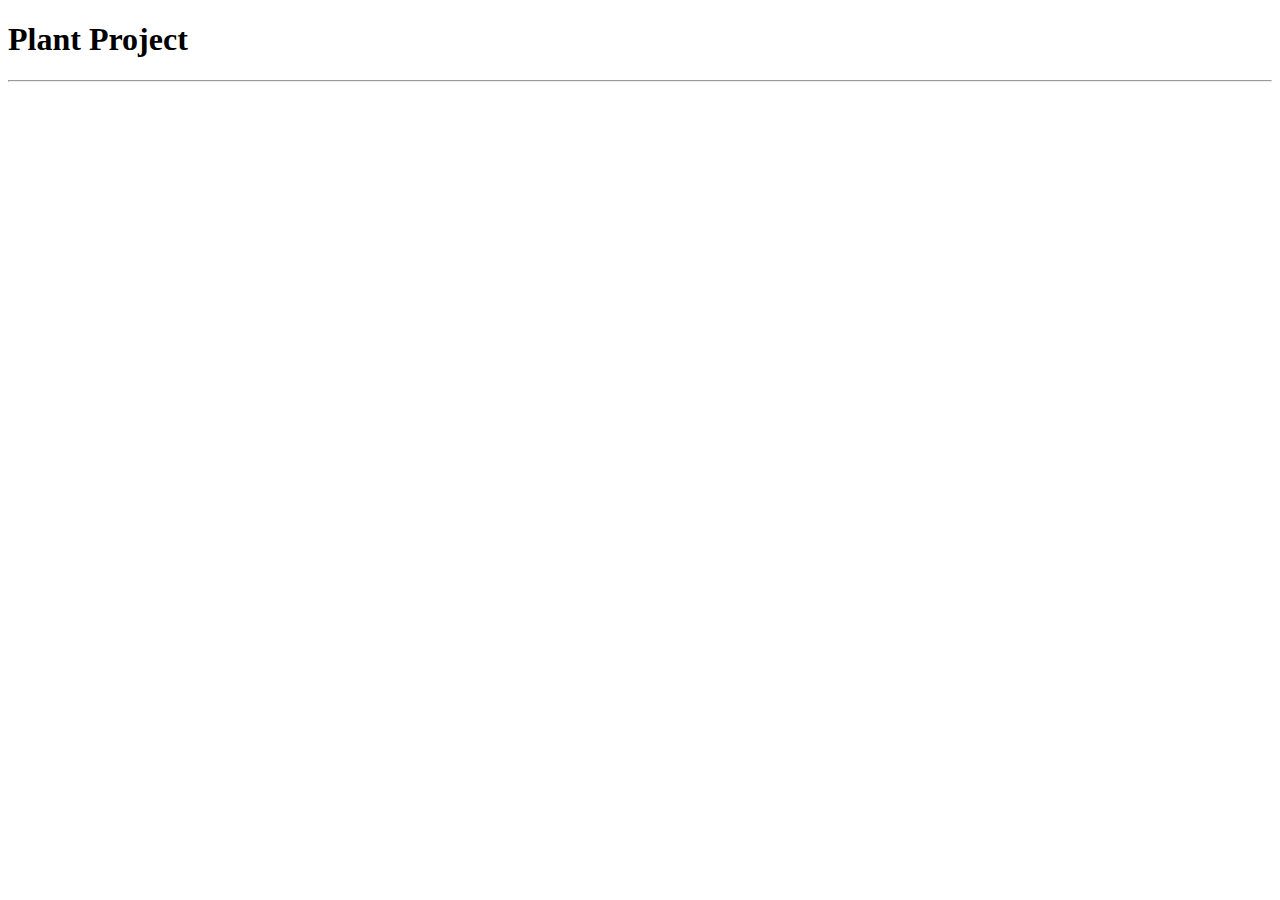
==== index.html @ 608250d4 "add minimal boilerplate html / research what you want" ====
<!DOCTYPE html> 
<html lang="en">
    <head>
        <meta charset="UTF-8">
        <title>Home</title>
        <link rel="stylesheet" href="style.css">
    </head>

    <body>
        <h1>Plant Project</h1>
        <hr>
    </body>
</html>
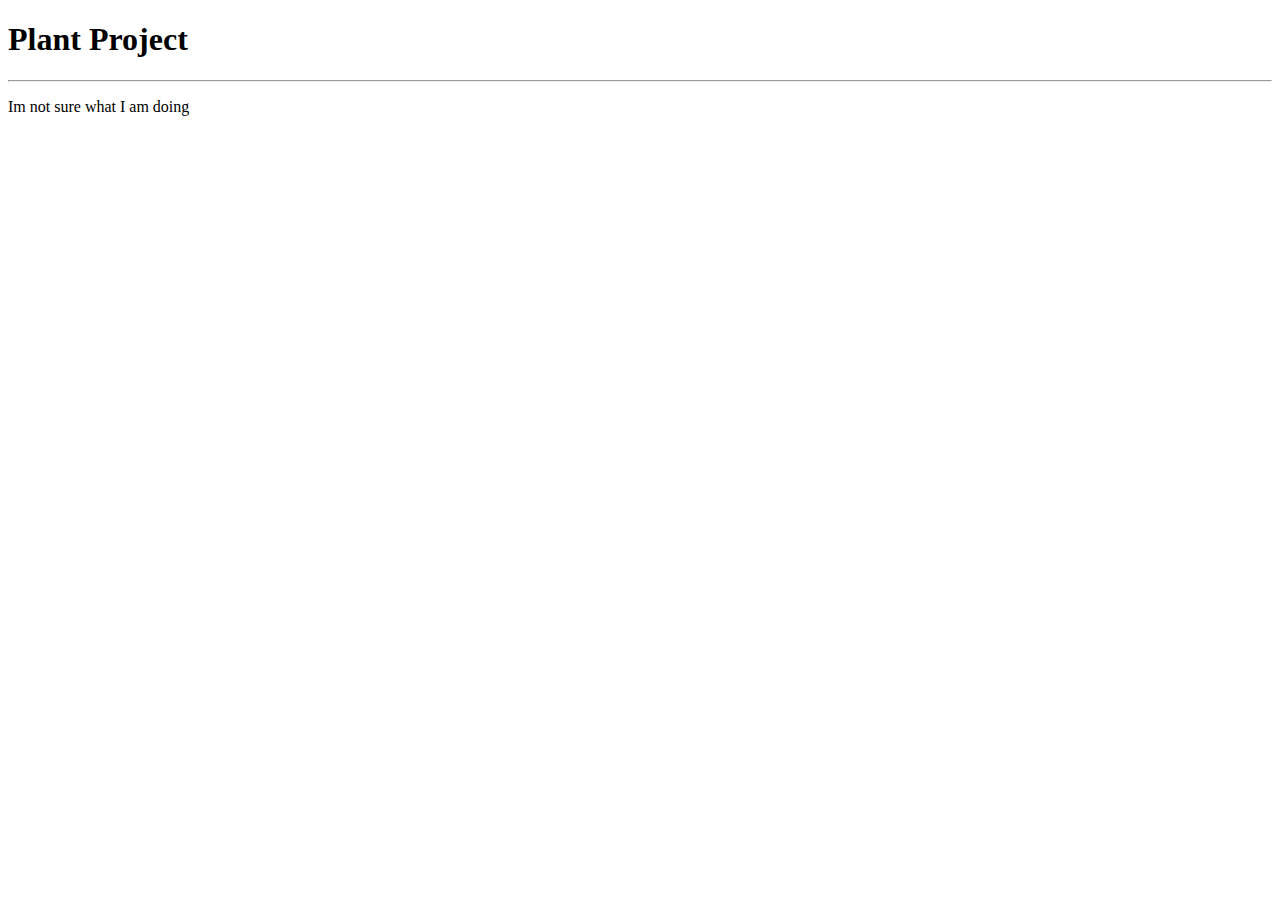
==== commit 92c6940d: "commit test" ====
--- a/index.html
+++ b/index.html
@@ -9,5 +9,7 @@
     <body>
         <h1>Plant Project</h1>
         <hr>
+
+        <p> Im not sure what I am doing</p>
     </body>
 </html>--- a/style.css
+++ b/style.css
@@ -0,0 +1,13 @@
+.container { 
+    display:flex;
+    flex-wrap: wrap;
+    flex-direction: column;
+    justify-content: center;
+    align-items: center;
+}
+
+img {
+    height: auto;
+    width: 300px;
+  }
+
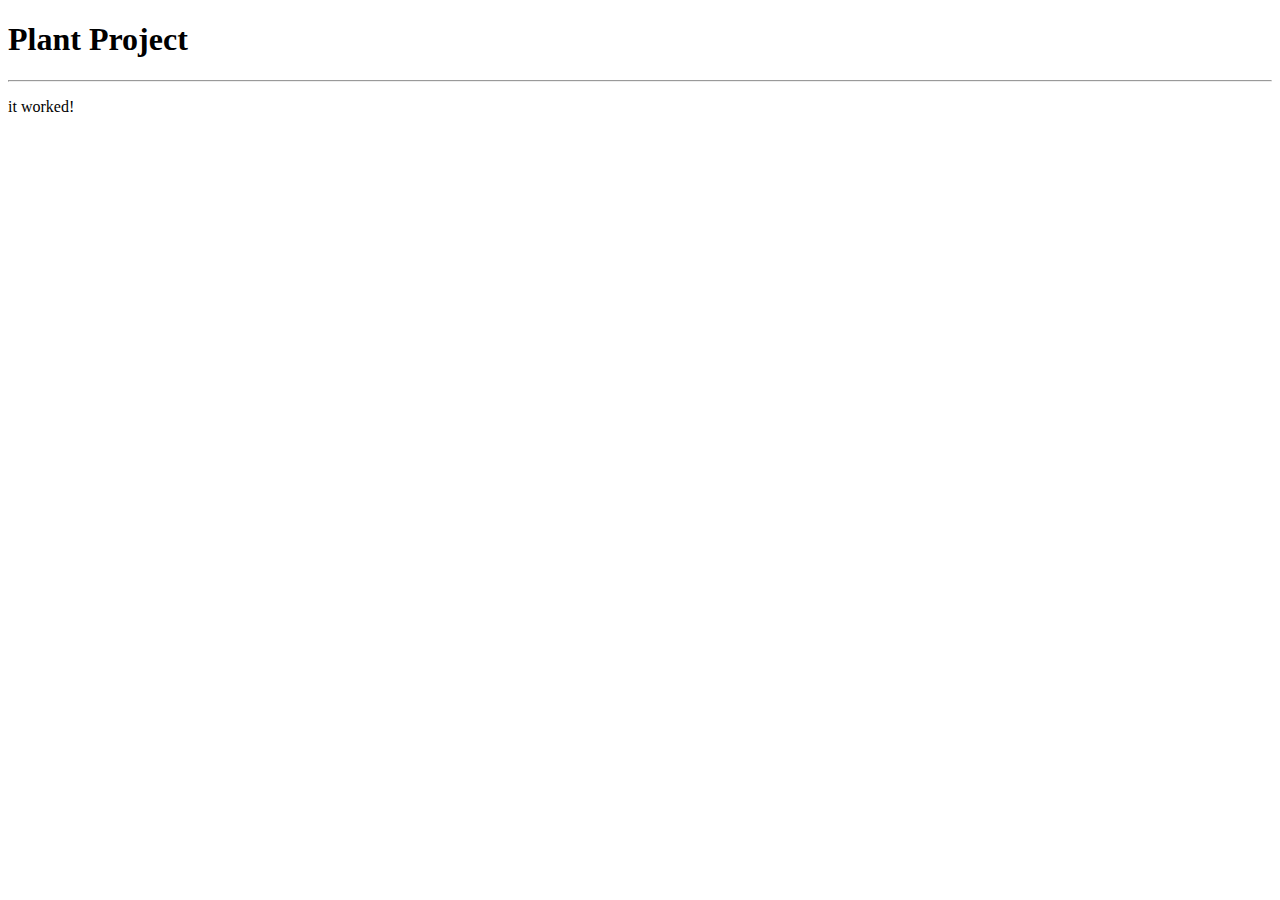
==== commit 9c849a98: "workst" ====
--- a/index.html
+++ b/index.html
@@ -10,6 +10,6 @@
         <h1>Plant Project</h1>
         <hr>
 
-        <p> Im not sure what I am doing</p>
+        <p>it worked!</p>
     </body>
 </html>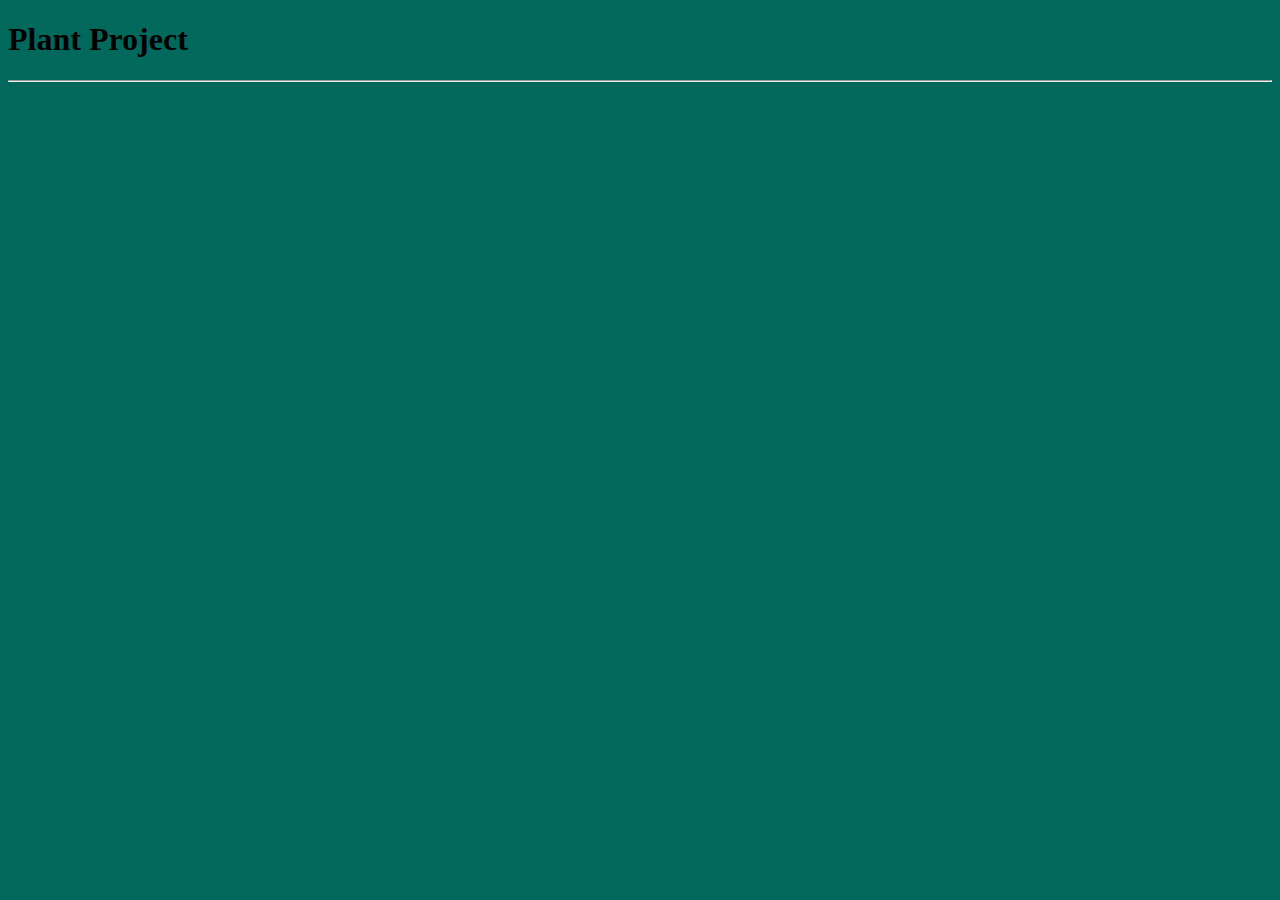
==== commit d5593152: "mess around with images" ====
--- a/index.html
+++ b/index.html
@@ -10,6 +10,6 @@
         <h1>Plant Project</h1>
         <hr>
 
-        <p>it worked!</p>
+        
     </body>
 </html>--- a/style.css
+++ b/style.css
@@ -1,13 +1,19 @@
-.container { 
-    display:flex;
+    body { 
+        background-color: #00695C;
+    }
+    
+    .image-container {
+    display: flex;
     flex-wrap: wrap;
-    flex-direction: column;
     justify-content: center;
     align-items: center;
-}
-
-img {
-    height: auto;
-    width: 300px;
+  }
+  
+  .photo-container img {
+    margin: 10px;
   }
 
+  img {
+    height: auto;
+    width: 200px;
+  }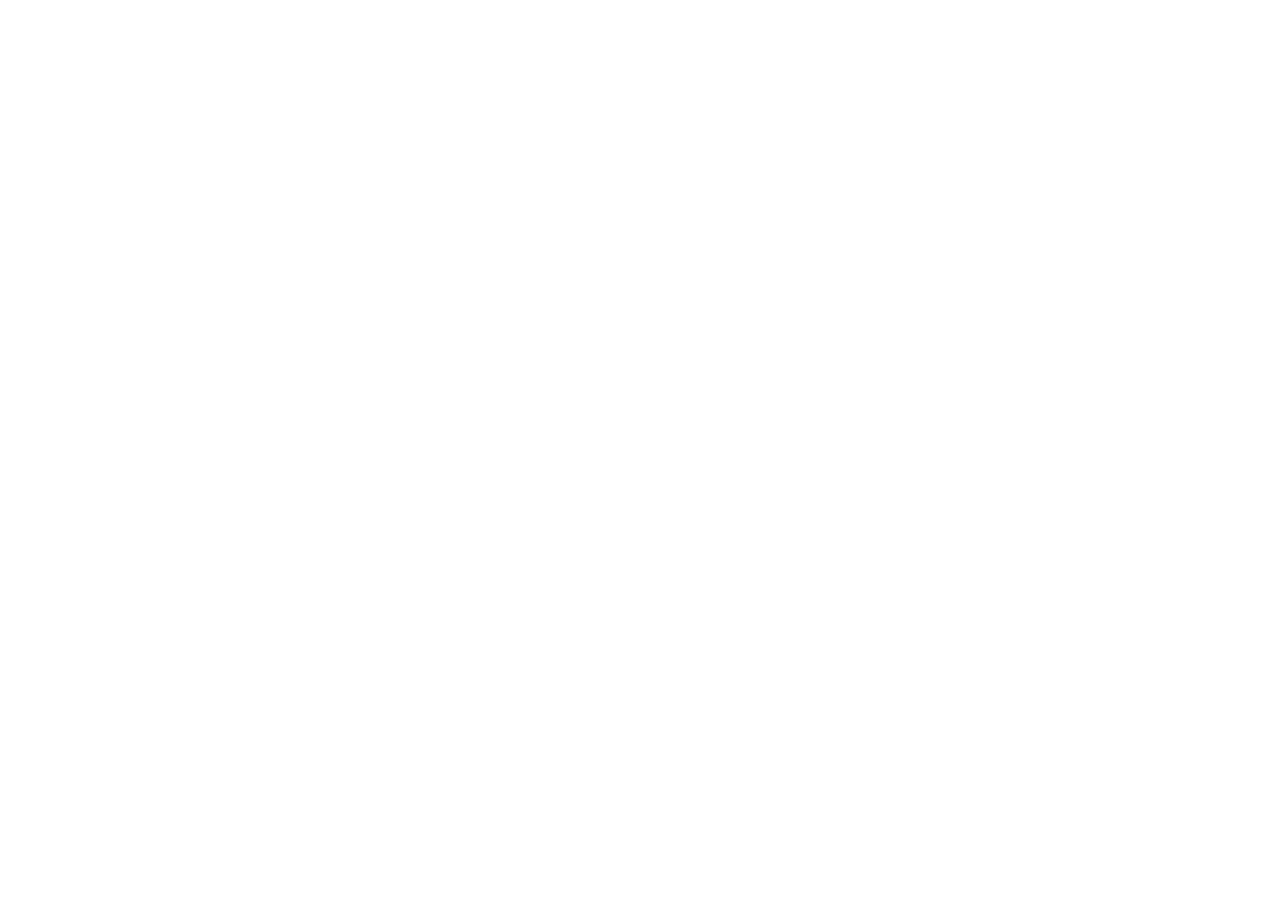
==== commit e7642472: "ground up restart - I clearly need to read up more as I stared at the screen or put in code I dont u" ====
--- a/index.html
+++ b/index.html
@@ -7,9 +7,14 @@
     </head>
 
     <body>
-        <h1>Plant Project</h1>
-        <hr>
+        
+        <div class="navigation">
+         <div></div>
+            <a href="plants_i_have.html"></a>
+            <a href="plants_i_want.html"></a>
+            <a href="plant_plan_future.html"></a>
+         </div>
+        </div>
 
-        
     </body>
 </html>--- a/style.css
+++ b/style.css
@@ -1,19 +1,2 @@
-    body { 
-        background-color: #00695C;
-    }
-    
-    .image-container {
-    display: flex;
-    flex-wrap: wrap;
-    justify-content: center;
-    align-items: center;
-  }
-  
-  .photo-container img {
-    margin: 10px;
-  }
 
-  img {
-    height: auto;
-    width: 200px;
-  }+
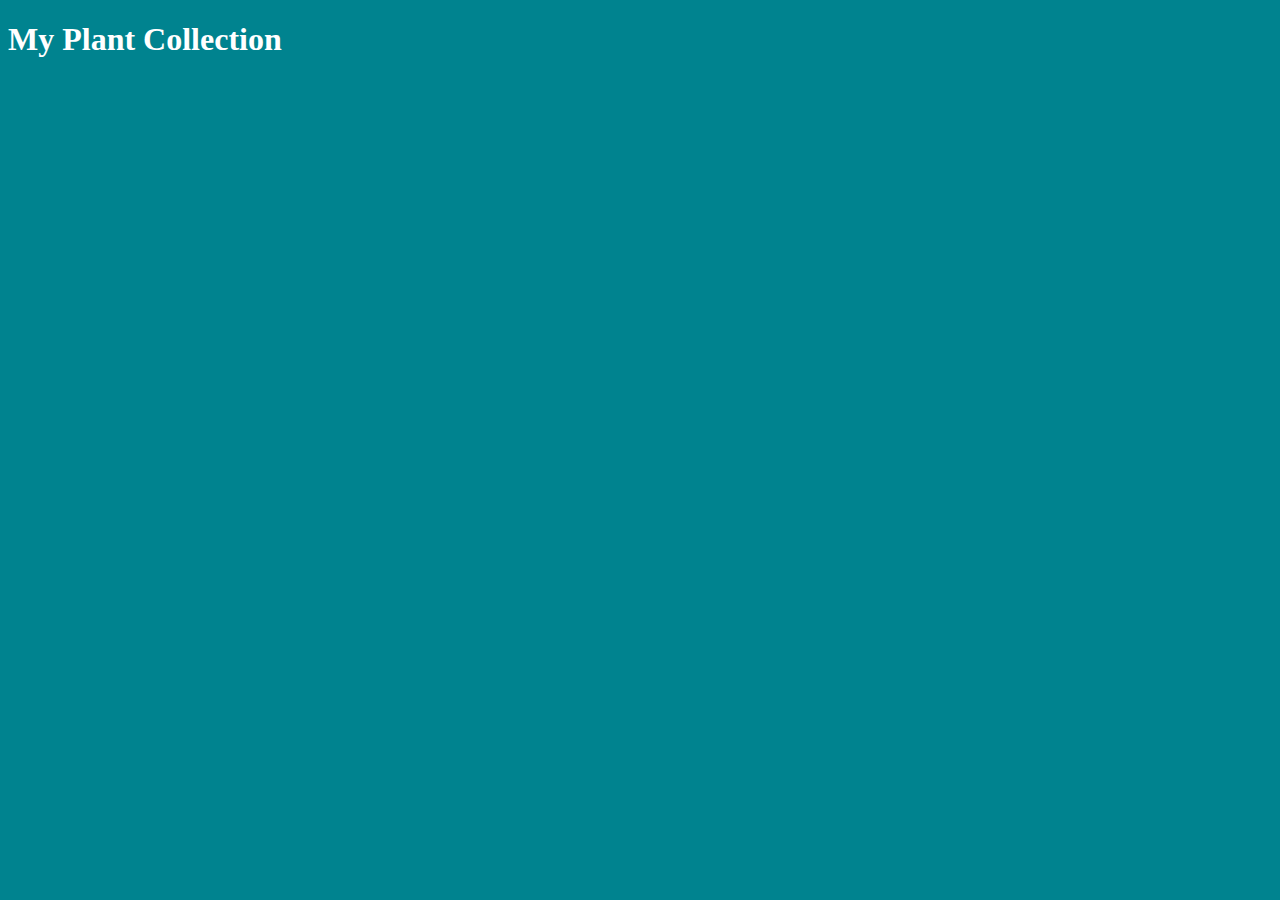
==== commit c02e5ac2: "site map created, foundations created" ====
--- a/index.html
+++ b/index.html
@@ -8,12 +8,8 @@
 
     <body>
         
-        <div class="navigation">
-         <div></div>
-            <a href="plants_i_have.html"></a>
-            <a href="plants_i_want.html"></a>
-            <a href="plant_plan_future.html"></a>
-         </div>
+        <div class="title">
+            <h1>My Plant Collection</h1>
         </div>
 
     </body>
--- a/style.css
+++ b/style.css
@@ -1,2 +1,7 @@
+body {
+    background-color: #00838F;
+}
 
-
+.title {
+    color: white;
+}
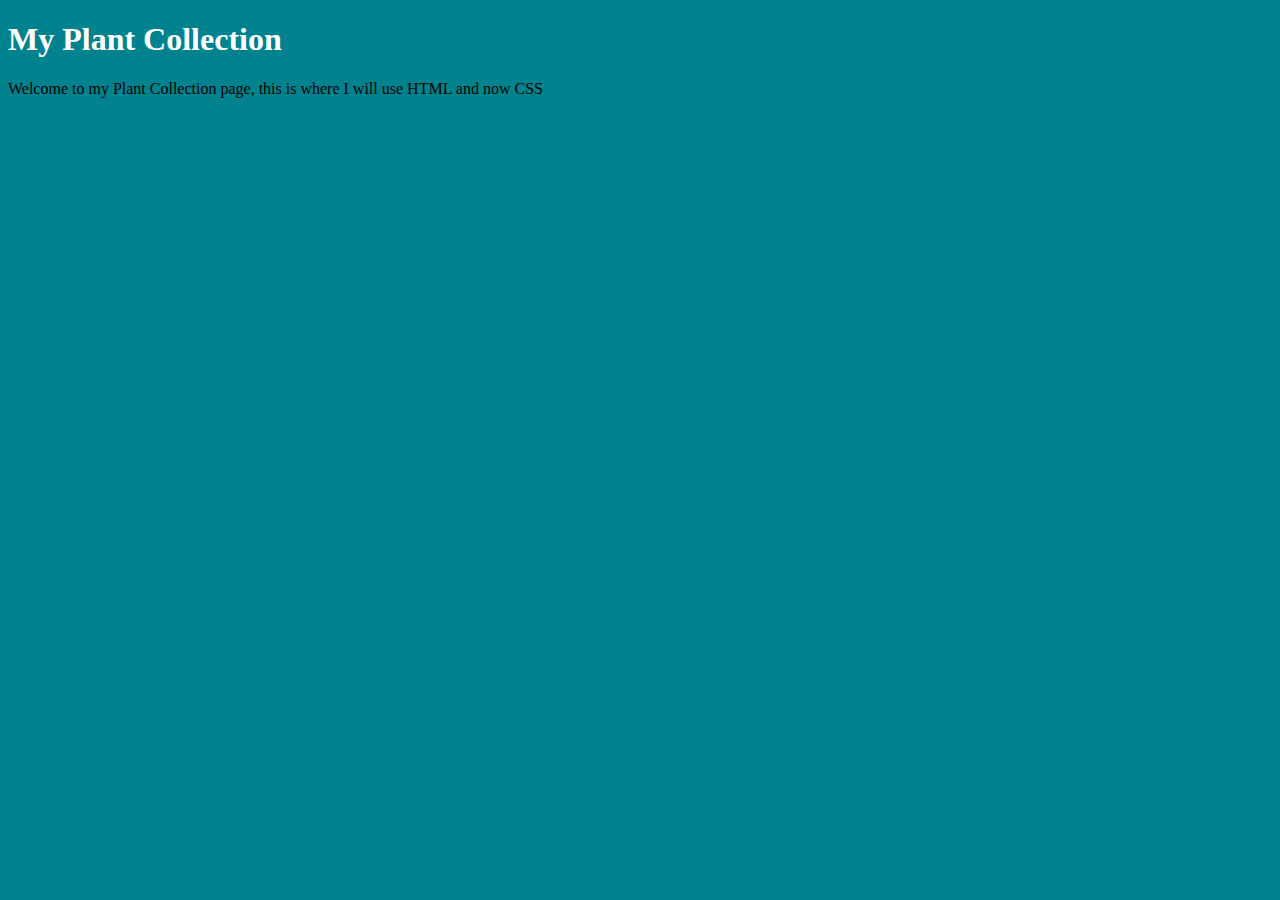
==== commit ecf4183e: "add some more content" ====
--- a/index.html
+++ b/index.html
@@ -12,5 +12,11 @@
             <h1>My Plant Collection</h1>
         </div>
 
+        <div class="welcome">
+            <p>Welcome to my Plant Collection page, this is where I will use HTML and now CSS</p>
+        </div>
+
+        
+
     </body>
 </html>--- a/style.css
+++ b/style.css
@@ -5,3 +5,7 @@
 .title {
     color: white;
 }
+
+font { 
+    white-space: ;
+}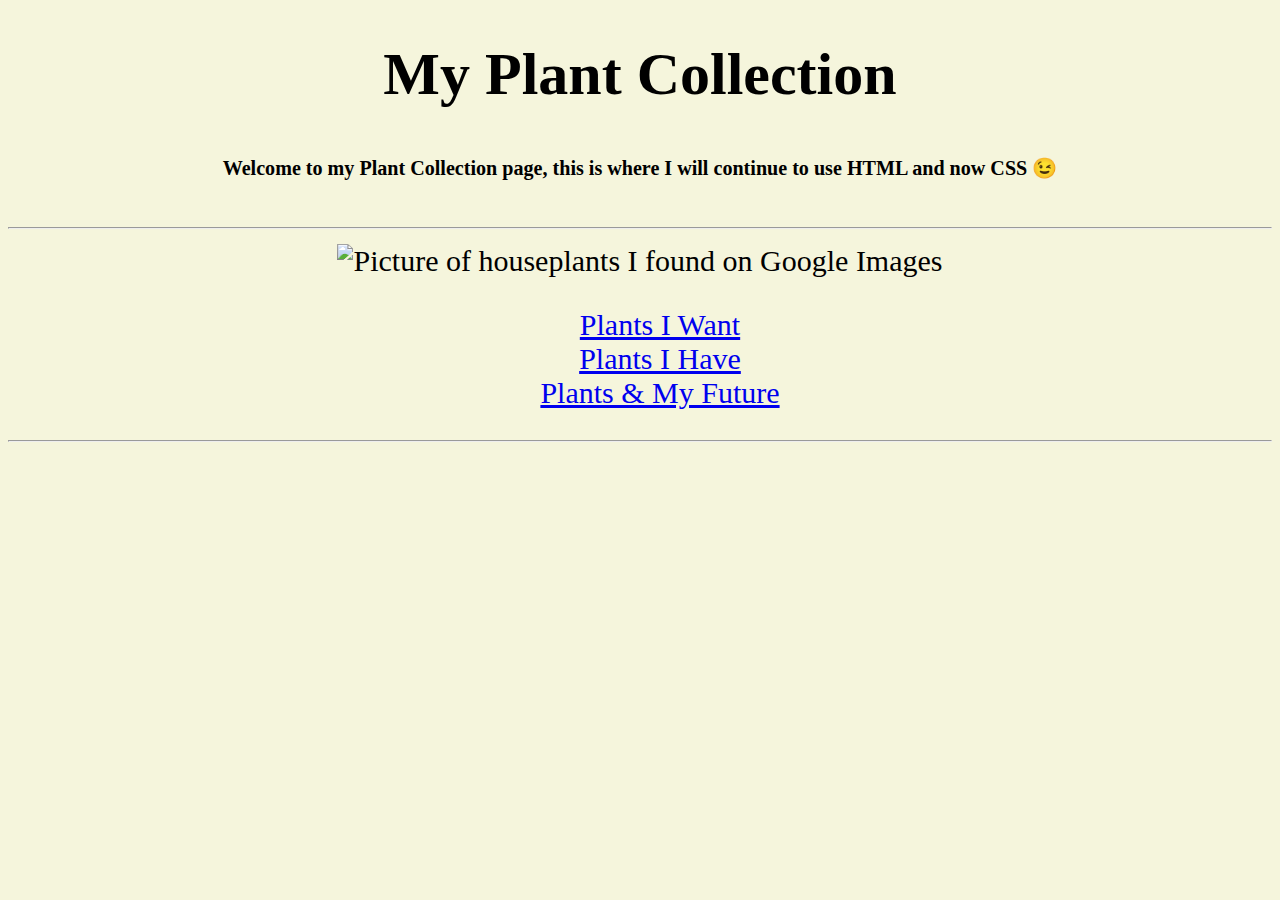
==== commit a9e95d34: "finishing touches , next up is inspo for plants & future" ====
--- a/index.html
+++ b/index.html
@@ -3,18 +3,38 @@
     <head>
         <meta charset="UTF-8">
         <title>Home</title>
-        <link rel="stylesheet" href="style.css">
+        <link rel="stylesheet" href="style.css"><!--Add your CSS link in head like so-->
     </head>
+    <!--found this method of removing bullet holes on my UL's/OL's - not sure if its entirely professional to do so but I will continue until better methods are learned -->
+    <style>
+        ul {
+            list-style-type: none;
+        }
+    </style>
+<!--okay so essentially this specific page is simply to present a very minimal but "make it look like you did it like that on purpose" sort of look. I am experimenting with the CSS from CSS Foundations but the next three courses seem very promising for more complicated CSS stuff-->
+    <body>
+        <!--do I really need to use spaces like this between my div, h1, h6, hr, img, div?-->
+        <div class="welcome">
 
-    <body>
-        
-        <div class="title">
             <h1>My Plant Collection</h1>
+           
+            <h6>Welcome to my Plant Collection page, this is where I will continue to use HTML and now CSS 😉</h6>
+
+            <hr>
+            <!-- I realize there may be better ways to work with images and their proportions, this seems acceptable for the time being-->
+            <img src="photos/home.png" alt="Picture of houseplants I found on Google Images" height="auto" width="650">
+            <!--how do I get rid of the bullet holes next to my links? -->
+            <ul>
+                <li><a href="plants_i_want.html">Plants I Want</a></li>
+                <li><a href="plants_i_have.html">Plants I Have</a></li>
+                <li><a href="plant_plan_future.html">Plants & My Future</a></li>
+            </ul>
+
+            <hr>
+             
         </div>
 
-        <div class="welcome">
-            <p>Welcome to my Plant Collection page, this is where I will use HTML and now CSS</p>
-        </div>
+
 
         
 
--- a/style.css
+++ b/style.css
@@ -1,11 +1,19 @@
 body {
-    background-color: #00838F;
+    background-color: beige;
+    font-size: 30px;
+    
+}
+/* class selector for homepage */
+.welcome {
+    text-align: center;
 }
 
-.title {
-    color: white;
+.i_have {
+    text-align: center;
 }
 
-font { 
-    white-space: ;
-}+.tldr {
+    text-align: center;
+}
+
+
